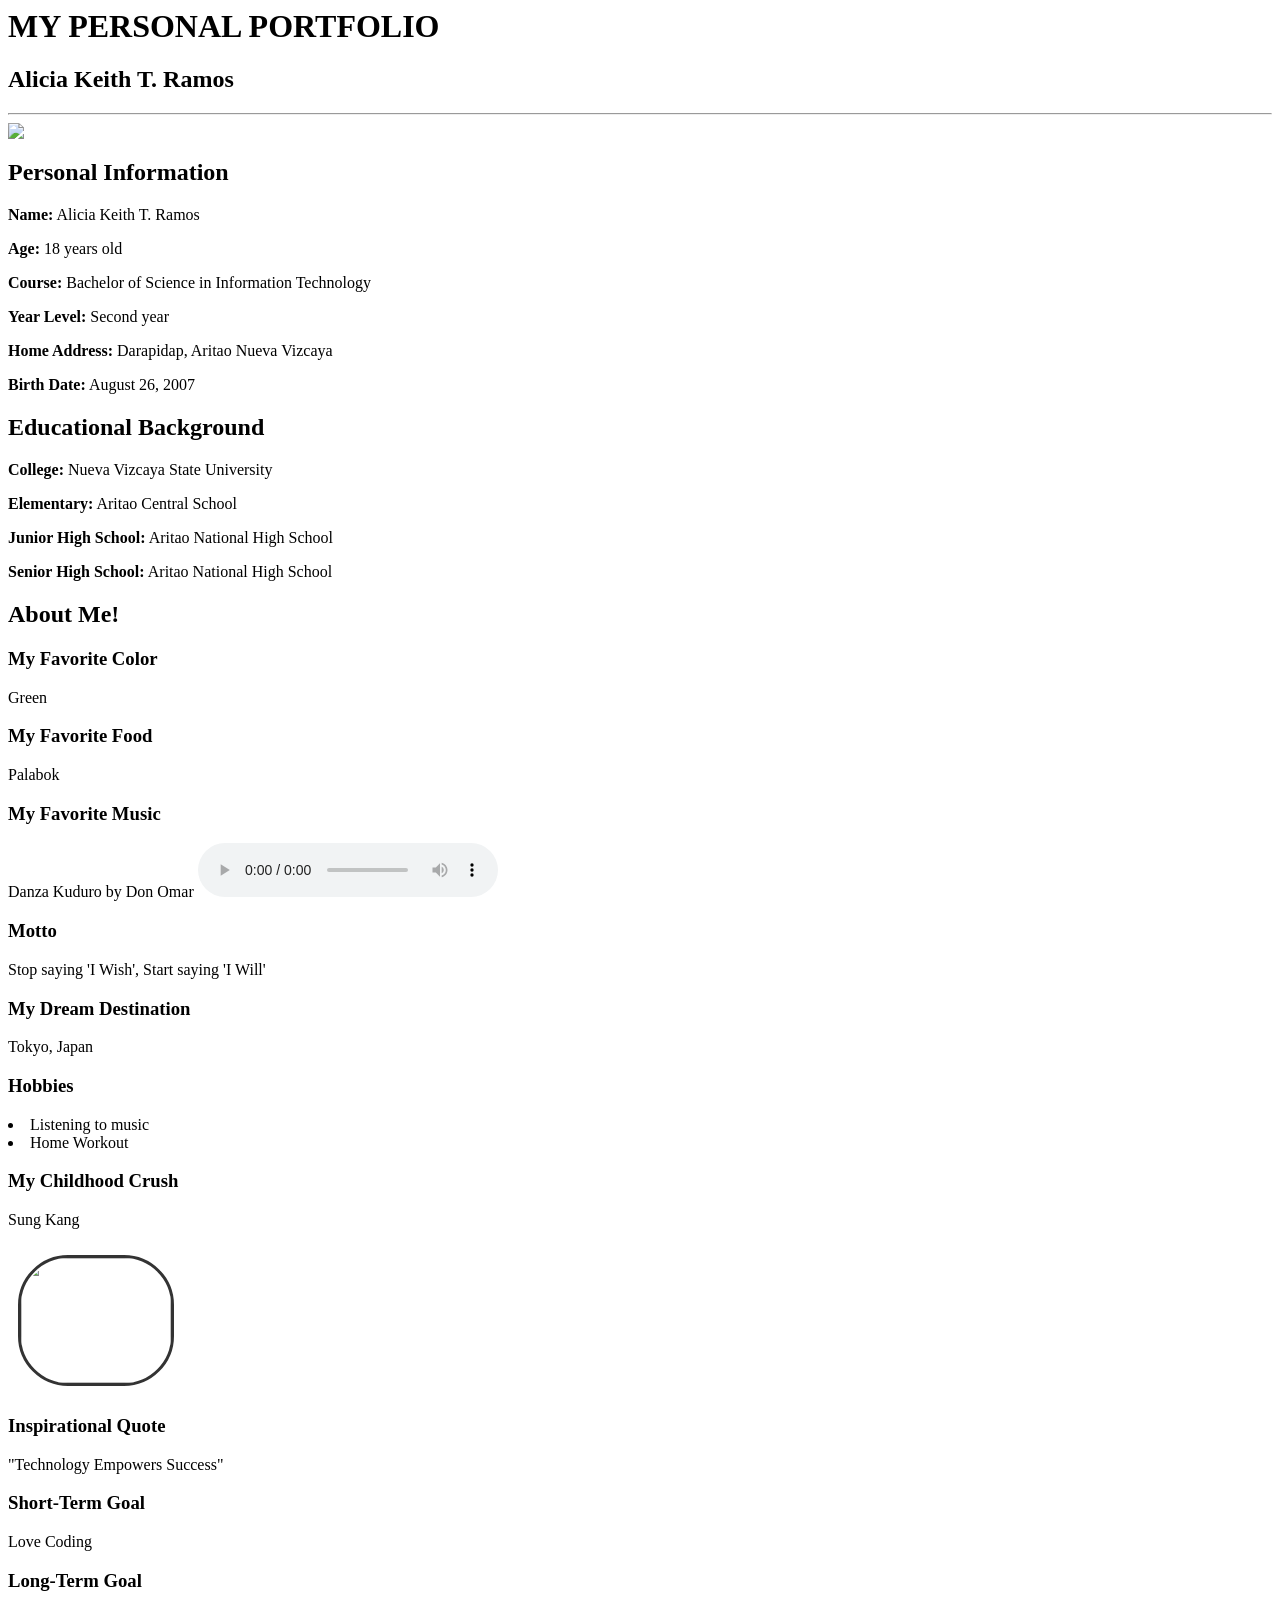
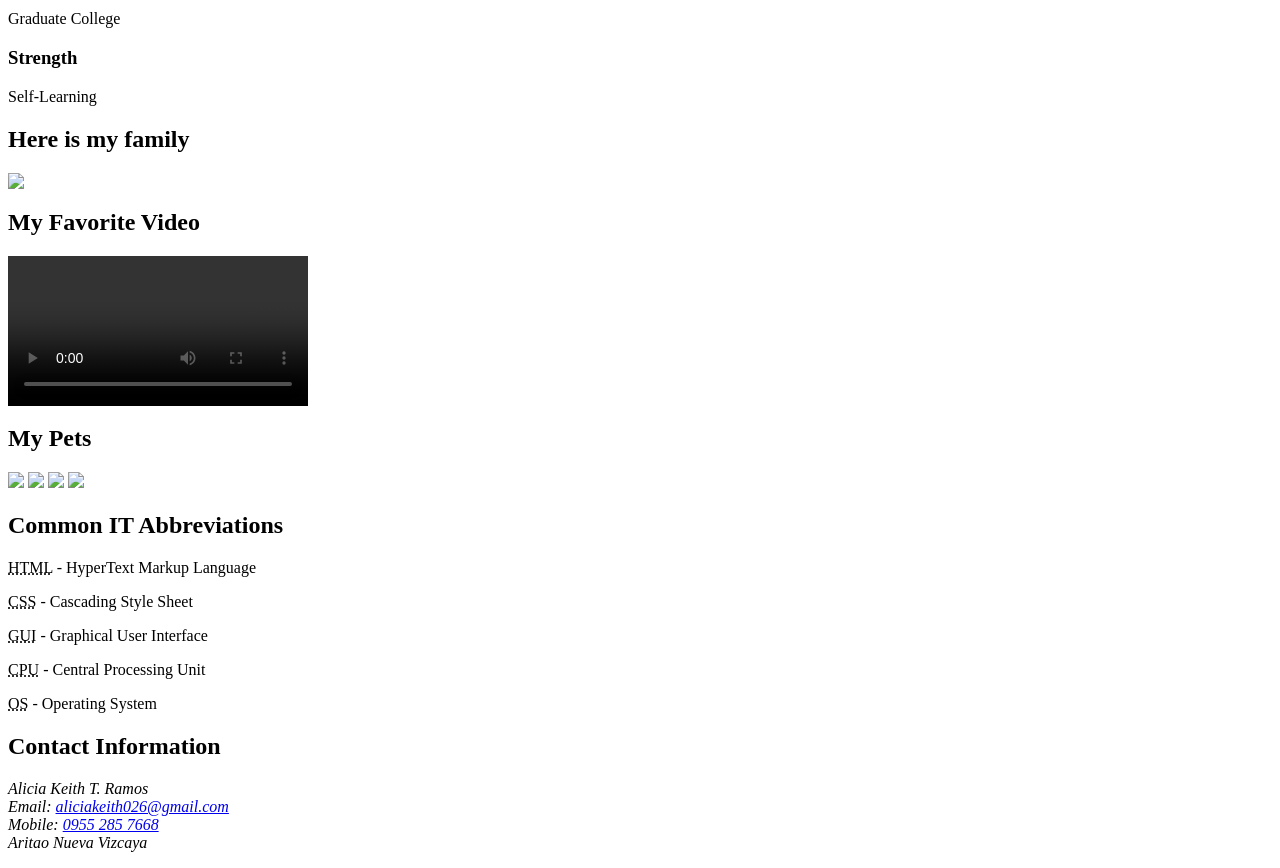
==== index.html @ 6a0b5ff7 "Add files via upload" ====
<!DOCTYPE>
<html>
<head>
	<title>My Portfolio</title>
	<link rel="stylesheet" href="Style.css">
</head>

<body> <!--This is the background-color ng mismong buong website-->

	
		<h1 class="H1">MY PERSONAL PORTFOLIO</h1>
		<h2 class="H2">Alicia Keith T. Ramos</h2>
	
		
		<hr>

<img src="C:\Users\alici\OneDrive\ドキュメント\Desktop\画像\Mine\mypic.jpg" class="my-pic">

<div class="a">	

	<div class="b">
		<h2 class="H3">Personal Information</h2>

<div class="info"
	<p><b>Name:</b> Alicia Keith T. Ramos</p>
	<p><b>Age:</b> 18 years old</p>
	<p><b>Course:</b> Bachelor of Science in Information Technology</p>
	<p><b>Year Level:</b> Second year</p>
	<p><b>Home Address:</b> Darapidap, Aritao Nueva Vizcaya</p>
	<p><b>Birth Date:</b> August 26, 2007</p> 
</div>
</div>

<div class="c">
	<h2 class="educ-info">Educational Background</h2>

	<p><b>College:</b> Nueva Vizcaya State University</p>
	<p><b>Elementary:</b> Aritao Central School</p>
	<p><b>Junior High School:</b> Aritao National High School</p>
	<p><b>Senior High School:</b> Aritao National High School</p>
</div>
</div>


		<h2 class="H4">About Me!</h2>
<div class="d">

	<div class="f">
	<p><h3>My Favorite Color</h3></p>
	<p class="green">Green</p>

	<h3>My Favorite Food</h3>
	<p class="palabok">Palabok</p>

	<h3>My Favorite Music</h3>
	<p>Danza Kuduro by Don Omar
		<audio controls width="640" height="360" poster="backo.jpg">
		<source src="music.mp3" type="audio/mpeg">
	</video>
	</p>
	
	<h3>Motto</h3>
	<p>Stop saying 'I Wish', Start saying 'I Will'</p> 
</div>

	


<div class="g">
	<h3>My Dream Destination</h3>
	<p>Tokyo, Japan</p>

	<h3>Hobbies</h3>
	<p style="color:#333333;"> 
		<li>Listening to music </li>
		<li>Home Workout</li>
	</p>

	<h3>My Childhood Crush</h3>
		<p>Sung Kang</p>
<img src="C:\Users\alici\OneDrive\ドキュメント\Desktop\画像\Mine/crushuwuu.jpg" style="width:150px; height:125px; border:3px solid #333333; border-radius:50px; margin: 10px;">
</div>

<div class="h">

	<h3>Inspirational Quote</h3>
	<p>"Technology Empowers Success"</p> 

	<h3>Short-Term Goal</h3>
		<p>Love Coding</p>

		<h3>Long-Term Goal</h3>
		<p>Graduate College</p>

		<h3>Strength</h3>
		<p>Self-Learning</p>
</div>
</div>



 <h2>Here is my family</h2>

	<img src="C:\Users\alici\OneDrive\Desktop\Activity02/MyFamily.jpg" class="family-pic">

	
		<h2>My Favorite Video</h2>
	<video controls class="my-video"> 
		<source src="C:\Users\alici\OneDrive\Desktop\Activity02/Mabeybi.mp4" type="video/mp4"></video>

			<h2>My Pets</h2>

				<img src="C:\Users\alici\OneDrive\Desktop\Activity02/pet1.jpg" class="pet-1">
				<img src="C:\Users\alici\OneDrive\Desktop\Activity02/pet4.jpg" class="pet-2">
				<img src="C:\Users\alici\OneDrive\Desktop\Activity02/pet2.jpg" class="pet-3">
				<img src="C:\Users\alici\OneDrive\Desktop\Activity02/pet5.jpg" class="pet-4">

	<h2 class="abb-it">Common IT Abbreviations</h2>

<div class="j">	

	<p><abbr title="HyperText Markup Language">HTML</abbr> - HyperText Markup Language</p>
	<p><abbr title="Cascading Style Sheet">CSS</abbr> - Cascading Style Sheet</p>
	<p><abbr title="Graphical User Interface">GUI</abbr> - Graphical User Interface</p>
	<p><abbr title="Central Processing Unit">CPU</abbr> - Central Processing Unit</p>
	<p><abbr title="Operating System">OS</abbr> - Operating System</p>

</div>


<footer class="footers">
	<h2>Contact Information</h2>
<address>
	<p>
	Alicia Keith T. Ramos<br>
	Email: <a href="mailto:aliciakeith026@gmail.com">aliciakeith026@gmail.com</a><br>
	Mobile: <a href="tel:0955 285 7668">0955 285 7668</a><br>
	Aritao Nueva Vizcaya<br>
	</p>
</address>
</footer>
</body>
</html>
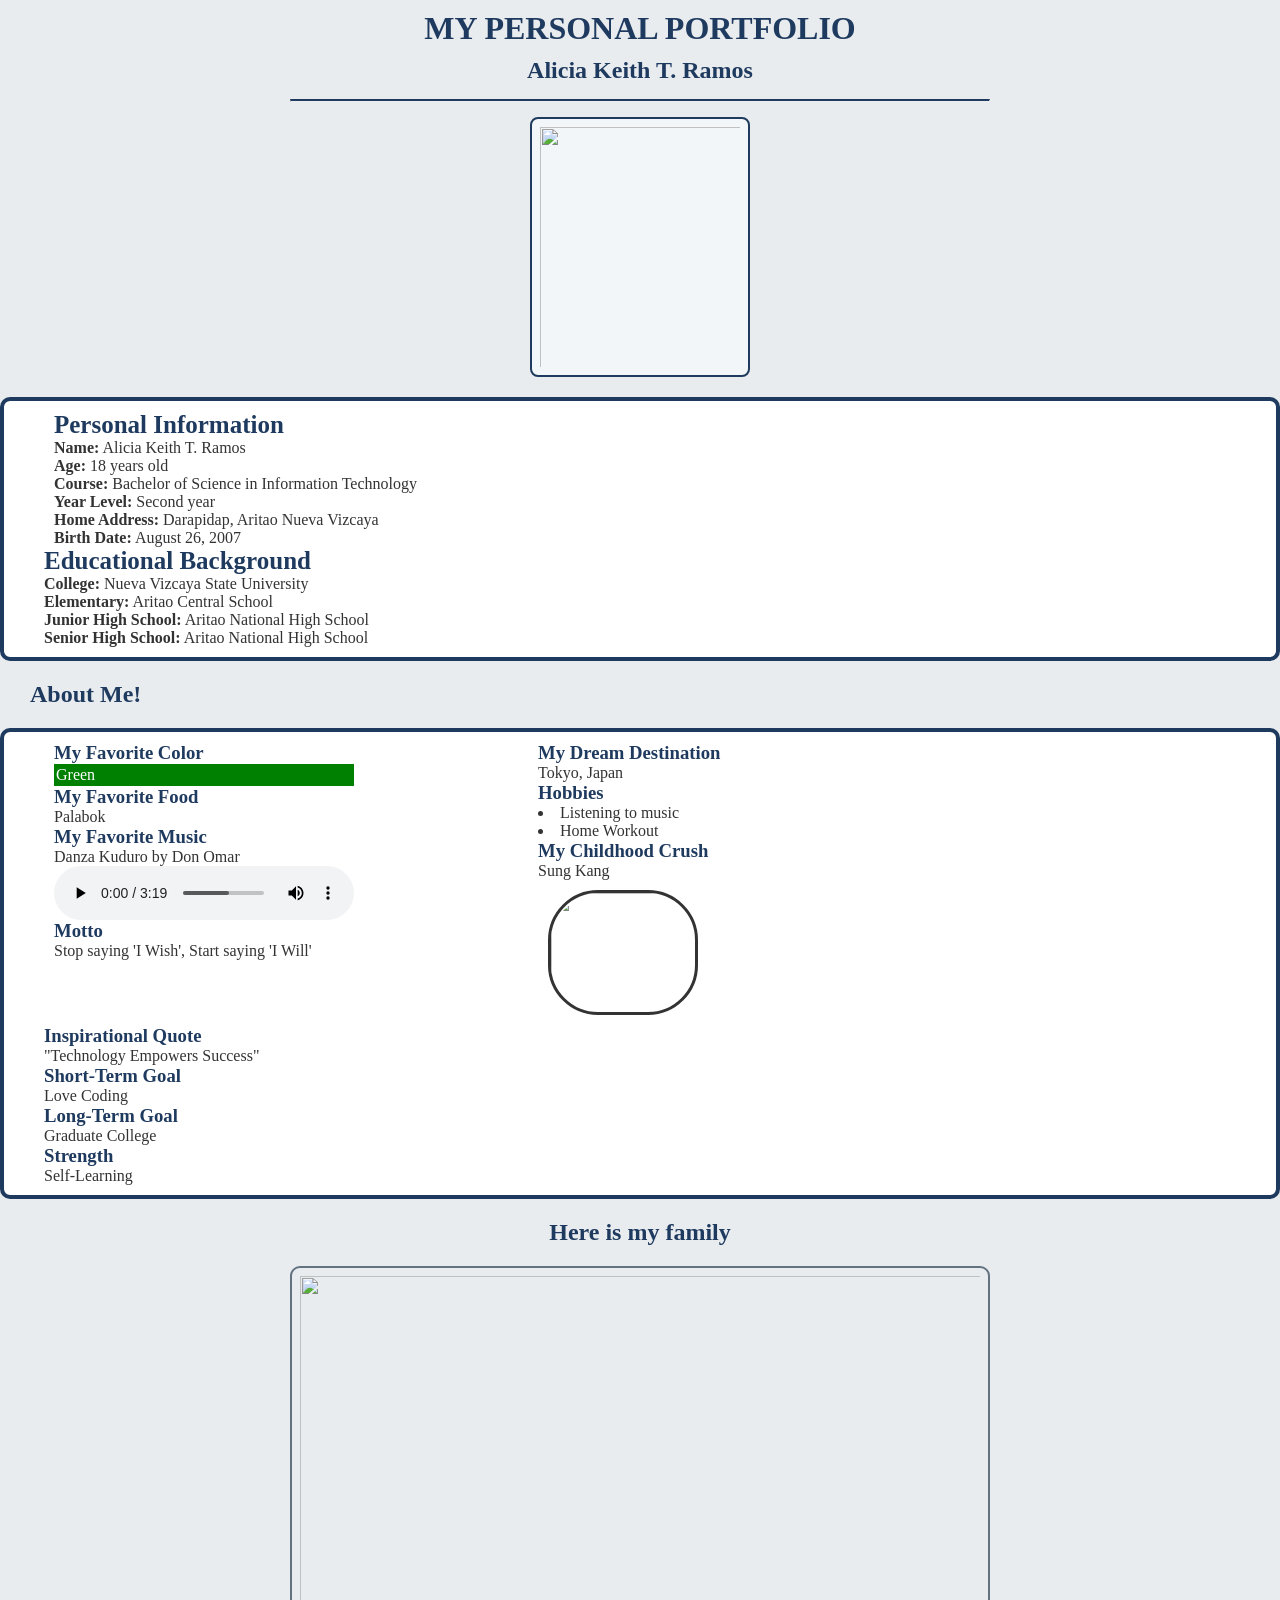
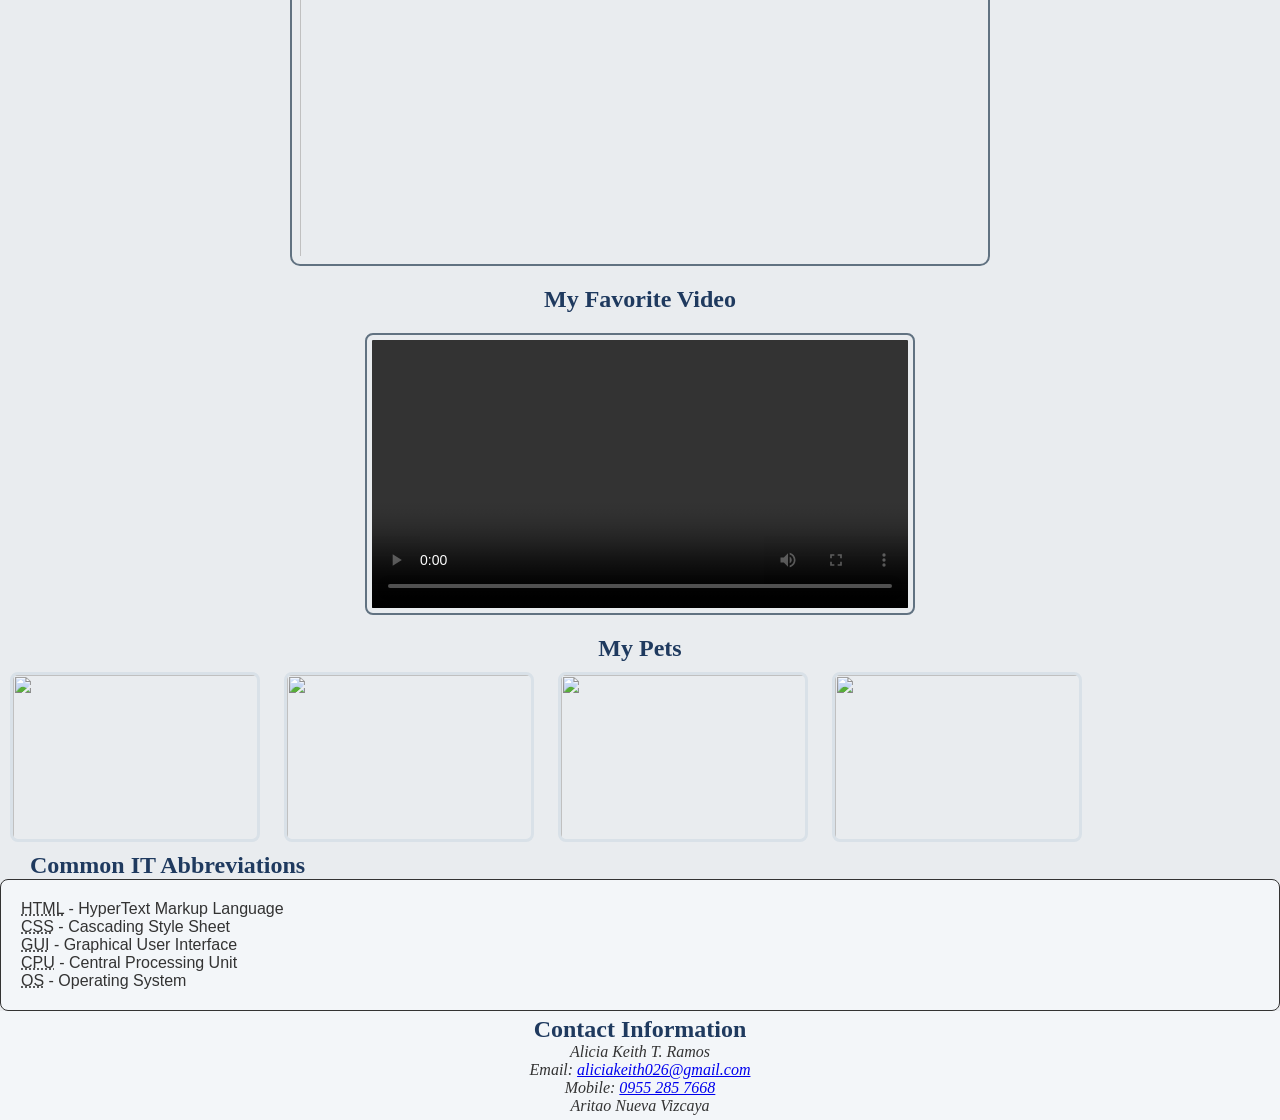
==== commit 5730a614: "Update index.html" ====
--- a/index.html
+++ b/index.html
@@ -2,7 +2,7 @@
 <html>
 <head>
 	<title>My Portfolio</title>
-	<link rel="stylesheet" href="Style.css">
+	<link rel="stylesheet" href="style.css">
 </head>
 
 <body> <!--This is the background-color ng mismong buong website-->
@@ -140,4 +140,4 @@
 </address>
 </footer>
 </body>
-</html>+</html>
--- a/style.css
+++ b/style.css
@@ -0,0 +1,242 @@
+*{
+    box-sizing: border-box;
+    margin: 0;
+}
+
+body {
+    background-color:#E9ECEF;
+}
+
+
+        .H1 {
+            text-align: center; 
+            color: #1F3A5F; 
+            font:Georgia;  
+            font-weight:Bold; 
+            margin:10px;
+        }
+
+        .H2 {
+            text-align:Center; 
+            color: #1F3A5F; 
+            font:Georgia; 
+            font-size:24px; 
+            font-weight:bold; 
+            margin:5px;
+        }
+
+    hr {
+        border-top:2px solid #1F3A5F; 
+        width:700px; 
+        margin:15px auto;
+    }
+
+    .my-pic {
+        width:220px;
+        height:260px; 
+        background-color:#F3F6F9; 
+        border:2px solid #1F3A5F; 
+        border-radius:8px; 
+        padding:8px; 
+        display:block; 
+        margin:auto;
+    }
+
+    .a {
+        background-color:#FFFFFF; 
+        border:4px solid #1F3A5F; 
+        border-radius:10px; 
+        margin:20px 0; 
+        width:auto; 
+        padding:10px;
+    }
+
+    .b {
+        width:450px; 
+        display:inline-block; 
+        vertical-align:top; 
+        margin-left:40px;
+    }
+
+    .H3 {
+        color:#1F3A5F; 
+        Font:Georgia; 
+        font-size:25px; 
+        font-weight:bold; 
+        text-align:left;
+    }
+    
+    .info {
+        color:#333333; 
+        font:Arial; 
+        size:16px; 
+        text-align:left;
+    }
+
+    .c {
+        width:6500px; 
+        display:inline-block; 
+        vertical-align:top; 
+        margin-left:30px;
+    }
+
+    .educ-info {
+        color:#1F3A5F; 
+        Font:Georgia; 
+        font-size:25px; 
+        font-weight:bold; 
+        text-align:left;
+
+    }
+
+    .H4 {
+        color:#1F3A5F; 
+        font:Georgia; 
+        size:22px; 
+        font-weight:bold; 
+        text-align:left; 
+        margin-left:30px;
+    }
+
+    .d {
+        background-color:#FFFFFF; 
+        border:4px solid #1F3A5F; 
+        border-radius:10px; 
+        margin:20px 0; 
+        width:auto; 
+        padding:10px;
+    }
+
+   
+    .f{
+        width:450px; 
+        display:inline-block; 
+        vertical-align:top;
+        margin-left:40px;
+    }
+
+    h3 {
+        color:#1F3A5F; 
+        font:georgia;
+        size:16px; 
+        text-align:left;
+    }
+
+     p {
+        color:#333333;
+    }
+
+    .green {
+        color:white; 
+        border:2px solid Green; 
+        width:300px;
+        background-color:Green;
+    }
+
+   
+
+    .g {
+        width:450px; 
+        display:inline-block; 
+        vertical-align:top;
+        margin-left:30px;
+    }
+
+    .g li {
+        color:#333333;
+    }
+
+    .h {
+        width:450px; 
+        display:inline-block; 
+        vertical-align:top;
+        margin-left:30px;
+    }
+
+    h2 {
+        color:#1F3A5F; 
+        font: Georgia;
+        size:24px; 
+        font-weight:bold;
+        text-align: center;
+    }
+
+    .family-pic {
+        width: 700px;
+        height:600px; 
+        border:2px solid #617281; 
+        border-radius: 10px; 
+        margin: 20px auto; 
+        padding:8px; 
+        display:block;
+    }
+
+   
+
+    .my-video {
+        width:550px; 
+        height:auto; 
+        border:2px solid #617281; 
+        border-radius:8px; 
+        display:block; 
+        margin:20px auto; 
+        padding:5px; 
+    }
+
+    .pet-1 {
+        width:250px; 
+        height:170px; 
+        border-radius:8px; 
+        border: 3px solid #D9E1E8; 
+        margin:10px;
+    }
+
+    .pet-2 {
+        width:250px; 
+        height:170px; 
+        border-radius:8px; 
+        border: 3px solid #D9E1E8; 
+        margin:10px;
+    }
+
+    .pet-3 {
+        width:250px; 
+        height:170px; 
+        border-radius:8px; 
+        border: 3px solid #D9E1E8; 
+        margin:10px;
+    }
+
+    .pet-4 {
+        width:250px; 
+        height:170px; 
+        border-radius:8px; 
+        border: 3px solid #D9E1E8; 
+        margin:10px;
+    }
+
+    .abb-it {
+        color:#1F3A5F; 
+        font:Georgia; 
+        font-size:24px; 
+        font-weight:bold; 
+        text-align:left; 
+        margin-left:30px;
+    }
+
+    .j {
+        background-color:#F3F6F9; 
+        border:1px solid #333333; 
+        border-radius:8PX; 
+        text-align:left; 
+        padding:20px; 
+        color:#333333; 
+        font-size:16px; 
+        font-family:Arial;
+    }
+
+    .footers {
+        background-color:#F3F6F9; 
+        padding:5px 5px; 
+        text-align: center;
+    }
